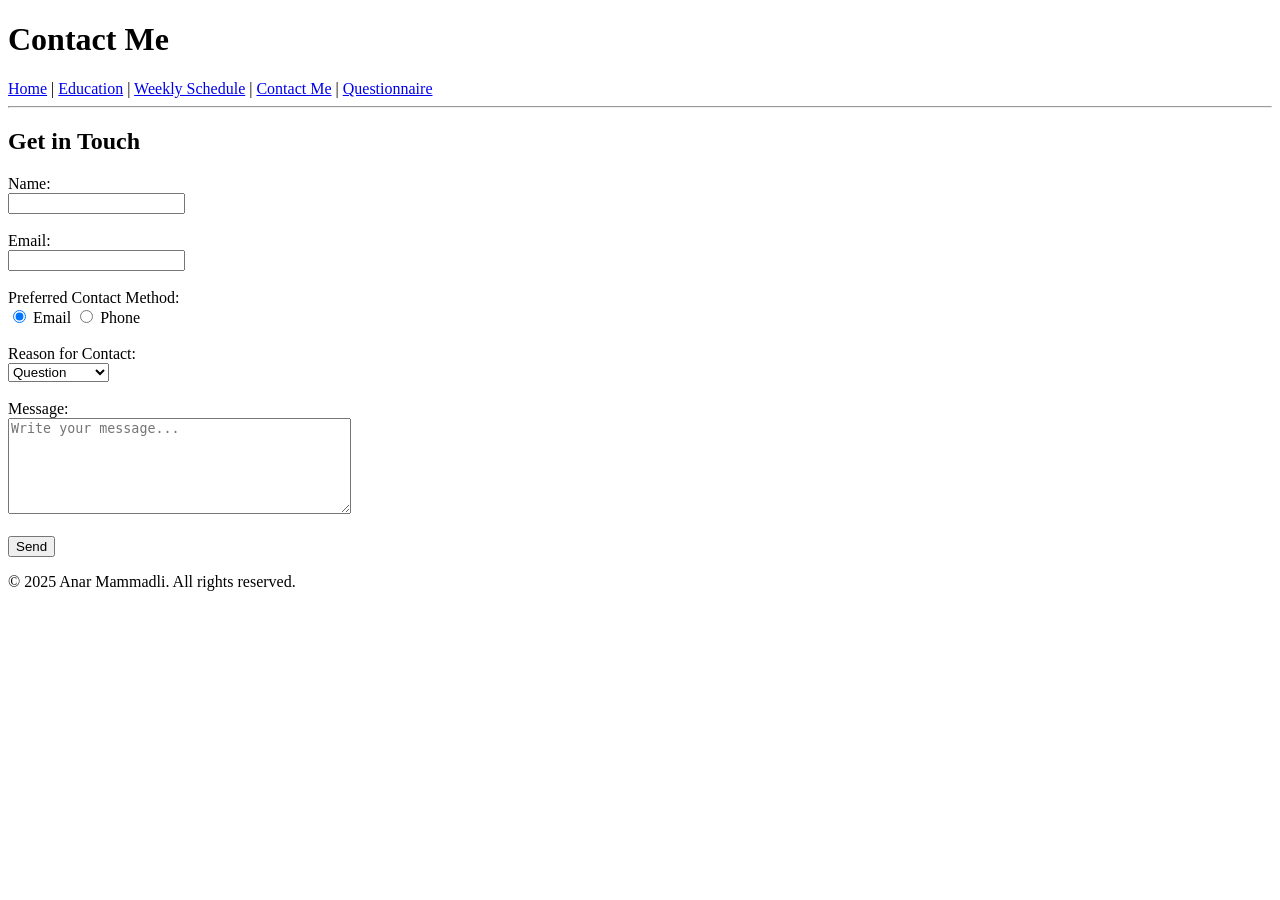
==== contact.html @ 381ed8b3 "Uploaded Images and html files uploaded" ====
<!DOCTYPE html>
<html lang="en">
<head>
    <meta charset="UTF-8">
    <meta name="viewport" content="width=device-width, initial-scale=1.0">
    <meta name="description" content="Contact page of Anar Mammadli, IT student.">
    <meta name="author" content="Anar Mammadli">
    <link rel="icon" href="images/favicon.png">
    <title>Contact Me - Anar Mammadli</title>
</head>
<body>

    <header>
        <h1>Contact Me</h1>
        <nav>
            <a href="index.html">Home</a> |
            <a href="education.html">Education</a> |
            <a href="schedule.html">Weekly Schedule</a> |
            <a href="contact.html">Contact Me</a> |
            <a href="questionnaire.html">Questionnaire</a>
        </nav>
        <hr>
    </header>

    <main>
        <h2>Get in Touch</h2>
        <form action="mailto:amammadli17928@ada.edu.az" method="post" enctype="text/plain">
            <label for="name">Name:</label><br>
            <input type="text" id="name" name="Name" required><br><br>

            <label for="email">Email:</label><br>
            <input type="email" id="email" name="Email" required><br><br>

            <label>Preferred Contact Method:</label><br>
            <input type="radio" id="contact_email" name="ContactMethod" value="Email" checked>
            <label for="contact_email">Email</label>
            <input type="radio" id="contact_phone" name="ContactMethod" value="Phone">
            <label for="contact_phone">Phone</label><br><br>

            <label for="reason">Reason for Contact:</label><br>
            <select id="reason" name="Reason">
                <option value="Question">Question</option>
                <option value="Collab">Collaboration</option>
                <option value="Other">Other</option>
            </select><br><br>

            <label for="message">Message:</label><br>
            <textarea id="message" name="Message" rows="6" cols="40" placeholder="Write your message..."></textarea><br><br>

            <button type="submit">Send</button>
        </form>
    </main>

    <footer>
        <p>&copy; 2025 Anar Mammadli. All rights reserved.</p>
    </footer>

</body>
</html>
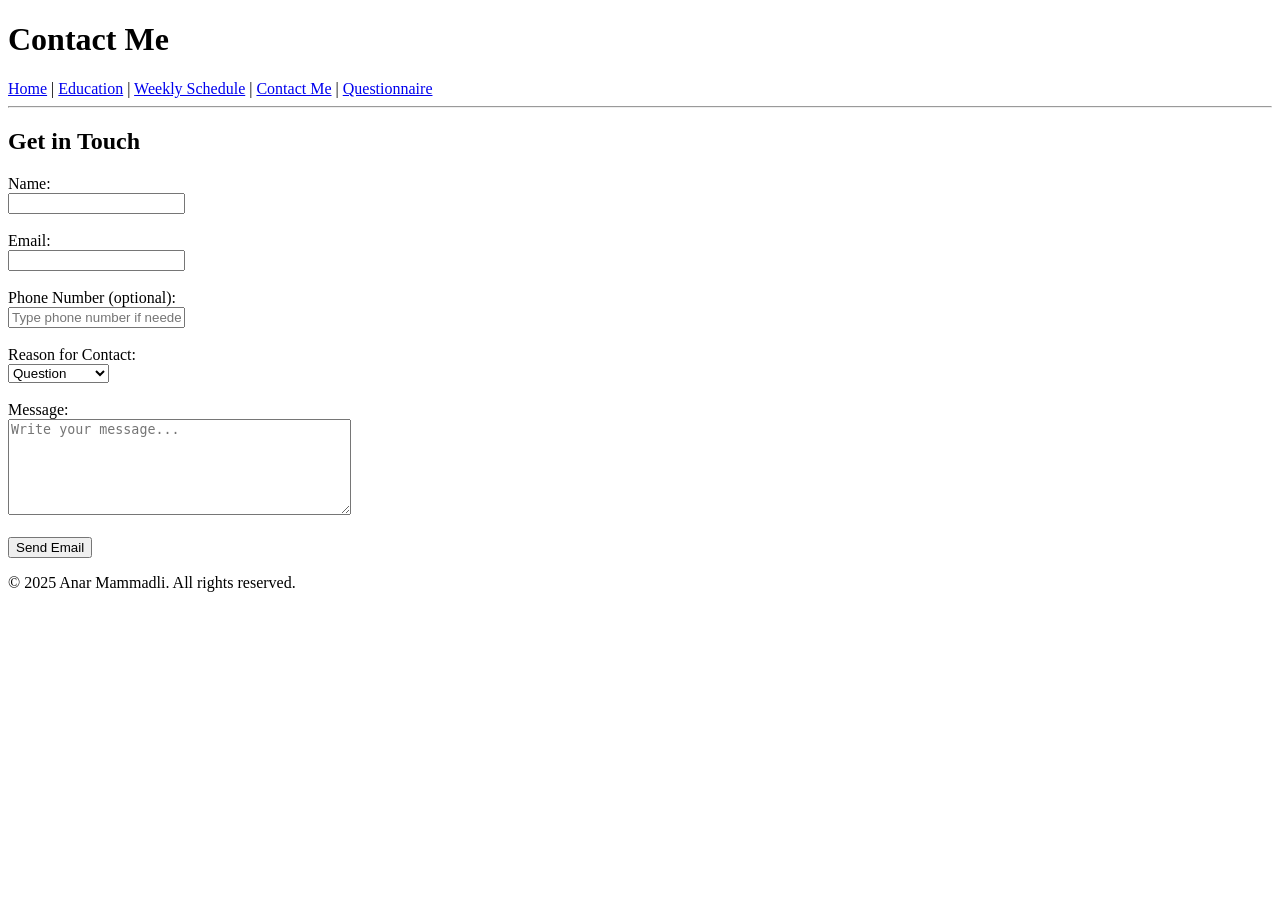
==== commit e3feabaf: "Update contact.html" ====
--- a/contact.html
+++ b/contact.html
@@ -24,6 +24,7 @@
 
     <main>
         <h2>Get in Touch</h2>
+
         <form action="mailto:amammadli17928@ada.edu.az" method="post" enctype="text/plain">
             <label for="name">Name:</label><br>
             <input type="text" id="name" name="Name" required><br><br>
@@ -31,11 +32,8 @@
             <label for="email">Email:</label><br>
             <input type="email" id="email" name="Email" required><br><br>
 
-            <label>Preferred Contact Method:</label><br>
-            <input type="radio" id="contact_email" name="ContactMethod" value="Email" checked>
-            <label for="contact_email">Email</label>
-            <input type="radio" id="contact_phone" name="ContactMethod" value="Phone">
-            <label for="contact_phone">Phone</label><br><br>
+            <label for="phone">Phone Number (optional):</label><br>
+            <input type="tel" id="phone" name="Phone" placeholder="Type phone number if needed"><br><br>
 
             <label for="reason">Reason for Contact:</label><br>
             <select id="reason" name="Reason">
@@ -47,7 +45,7 @@
             <label for="message">Message:</label><br>
             <textarea id="message" name="Message" rows="6" cols="40" placeholder="Write your message..."></textarea><br><br>
 
-            <button type="submit">Send</button>
+            <button type="submit">Send Email</button>
         </form>
     </main>
 
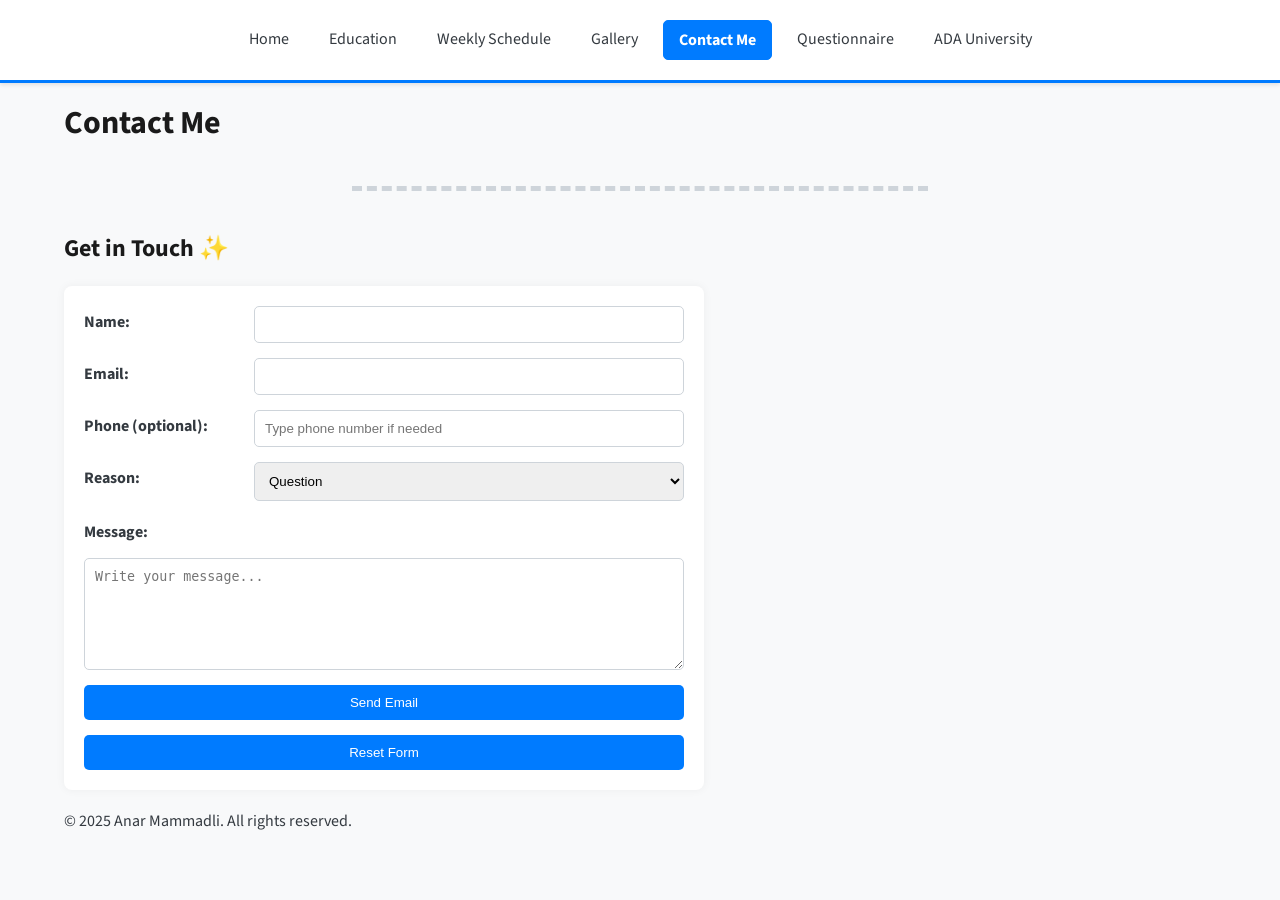
==== commit d0b6a6d3: "Added files and updated Capstone 2" ====
--- a/contact.html
+++ b/contact.html
@@ -6,18 +6,24 @@
     <meta name="description" content="Contact page of Anar Mammadli, IT student.">
     <meta name="author" content="Anar Mammadli">
     <link rel="icon" href="images/favicon.png">
+    <link rel="preconnect" href="https://fonts.googleapis.com">
+    <link rel="preconnect" href="https://fonts.gstatic.com" crossorigin>
+    <link href="https://fonts.googleapis.com/css2?family=Source+Sans+3:wght@300;400;700&display=swap" rel="stylesheet">
+    <link rel="stylesheet" href="style.css">
     <title>Contact Me - Anar Mammadli</title>
 </head>
 <body>
 
     <header>
         <h1>Contact Me</h1>
-        <nav>
-            <a href="index.html">Home</a> |
-            <a href="education.html">Education</a> |
-            <a href="schedule.html">Weekly Schedule</a> |
-            <a href="contact.html">Contact Me</a> |
-            <a href="questionnaire.html">Questionnaire</a>
+        <nav class="main-nav">
+            <a href="index.html" class="nav-link">Home</a>
+            <a href="education.html" class="nav-link">Education</a>
+            <a href="schedule.html" class="nav-link">Weekly Schedule</a>
+            <a href="gallery.html" class="nav-link">Gallery</a>
+            <a href="contact.html" class="nav-link active">Contact Me</a>
+            <a href="questionnaire.html" class="nav-link">Questionnaire</a>
+            <a href="https://www.ada.edu.az/" target="_blank" class="nav-link external-link">ADA University</a>
         </nav>
         <hr>
     </header>
@@ -25,27 +31,28 @@
     <main>
         <h2>Get in Touch</h2>
 
-        <form action="mailto:amammadli17928@ada.edu.az" method="post" enctype="text/plain">
-            <label for="name">Name:</label><br>
-            <input type="text" id="name" name="Name" required><br><br>
+        <form action="mailto:amammadli17928@ada.edu.az" method="post" enctype="text/plain" class="contact-form">
+            <label for="name">Name:</label>
+            <input type="text" id="name" name="Name" required>
 
-            <label for="email">Email:</label><br>
-            <input type="email" id="email" name="Email" required><br><br>
+            <label for="email">Email:</label>
+            <input type="email" id="email" name="Email" required>
 
-            <label for="phone">Phone Number (optional):</label><br>
-            <input type="tel" id="phone" name="Phone" placeholder="Type phone number if needed"><br><br>
+            <label for="phone">Phone (optional):</label>
+            <input type="tel" id="phone" name="Phone" placeholder="Type phone number if needed">
 
-            <label for="reason">Reason for Contact:</label><br>
+            <label for="reason">Reason:</label>
             <select id="reason" name="Reason">
                 <option value="Question">Question</option>
                 <option value="Collab">Collaboration</option>
                 <option value="Other">Other</option>
-            </select><br><br>
+            </select>
 
-            <label for="message">Message:</label><br>
-            <textarea id="message" name="Message" rows="6" cols="40" placeholder="Write your message..."></textarea><br><br>
+            <label for="message">Message:</label>
+            <textarea id="message" name="Message" rows="6" placeholder="Write your message..."></textarea>
 
             <button type="submit">Send Email</button>
+            <button type="reset">Reset Form</button>
         </form>
     </main>
 
@@ -54,4 +61,4 @@
     </footer>
 
 </body>
-</html>
+</html>
--- a/style.css
+++ b/style.css
@@ -0,0 +1,222 @@
+:root {
+    --primary-color: #007bff;
+    --accent-color: #28a745;
+    --background-color: #f8f9fa;
+    --text-color: #343a40;
+    --border-color: #ced4da;
+    --secondary-bg: #ffffff;
+}
+
+body {
+    font-family: 'Source Sans 3', sans-serif;
+    color: var(--text-color);
+    background-color: var(--background-color);
+    width: 90%;
+    max-width: 1200px;
+    margin: 100px auto 50px auto;
+    padding: 0 15px;
+}
+
+h1, h2 {
+    color: #1a1a1a;
+}
+
+hr {
+    border: none;
+    border-top: 5px dashed var(--border-color);
+    width: 50%;
+    margin: 40px auto;
+}
+
+.profile-img {
+    width: 200px;
+    height: 200px;
+    object-fit: cover;
+    border-radius: 50%;
+    transition: transform 0.3s ease-in-out, box-shadow 0.3s ease;
+    box-shadow: 0 4px 8px rgba(0, 0, 0, 0.1);
+}
+
+.profile-img:hover {
+    transform: scale(1.1); 
+    box-shadow: 0 8px 16px rgba(0, 0, 0, 0.2);
+}
+
+.main-nav {
+    position: fixed;
+    top: 0;
+    left: 0;
+    width: 100%;
+    background-color: var(--secondary-bg);
+    box-shadow: 0 2px 4px rgba(0, 0, 0, 0.1);
+    z-index: 1000;
+    display: flex;
+    flex-wrap: wrap;
+    justify-content: center;
+    padding: 15px 0;
+    border-bottom: 3px solid var(--primary-color);
+}
+
+.main-nav a {
+    text-decoration: none;
+    color: var(--text-color);
+    padding: 8px 15px;
+    margin: 5px 5px;
+    border-radius: 5px;
+    transition: background-color 0.3s, color 0.3s;
+    white-space: nowrap;
+}
+
+.main-nav a:hover:not(.active) {
+    background-color: var(--primary-color);
+    color: white;
+}
+
+.main-nav a.active {
+    background-color: var(--primary-color);
+    color: white;
+    font-weight: 700;
+    border: 1px solid var(--primary-color);
+}
+
+h2::after {
+    content: " ✨";
+    color: var(--primary-color);
+}
+
+ul, ol {
+    padding-left: 20px;
+    line-height: 1.6;
+}
+
+ul {
+    list-style-type: square;
+}
+
+table {
+    width: 100%;
+    border-collapse: collapse;
+    margin: 20px 0;
+    font-size: 1em;
+    text-align: left;
+}
+
+th, td {
+    border: 1px solid var(--border-color);
+    padding: 12px 15px;
+}
+
+thead th {
+    background-color: var(--primary-color);
+    color: white;
+    font-weight: 700;
+    text-transform: uppercase;
+}
+
+tbody tr:nth-child(even) {
+    background-color: #e9ecef;
+}
+
+tbody tr:hover {
+    background-color: #dee2e6;
+    transition: background-color 0.3s;
+}
+
+#index-main .profile-section {
+    overflow: auto;
+    margin-bottom: 30px;
+}
+
+.profile-img-container {
+    float: left;
+    margin-right: 20px;
+}
+
+#education-main {
+    display: flex;
+    flex-direction: column;
+    gap: 30px;
+}
+
+.contact-form {
+    display: grid;
+    grid-template-columns: 150px 1fr;
+    gap: 15px 20px;
+    max-width: 600px;
+    margin: 20px 0;
+    padding: 20px;
+    background-color: var(--secondary-bg);
+    border-radius: 8px;
+    box-shadow: 0 0 10px rgba(0, 0, 0, 0.05);
+}
+
+.contact-form label {
+    align-self: start;
+    font-weight: bold;
+    padding-top: 5px;
+}
+
+.contact-form input[type="text"],
+.contact-form input[type="email"],
+.contact-form input[type="tel"],
+.contact-form select,
+.contact-form textarea {
+    width: 100%;
+    padding: 10px;
+    border: 1px solid var(--border-color);
+    border-radius: 5px;
+    box-sizing: border-box;
+}
+
+.contact-form textarea {
+    grid-column: 1 / 3;
+}
+
+.contact-form button {
+    grid-column: 1 / 3;
+    padding: 10px 20px;
+    background-color: var(--primary-color);
+    color: white;
+    border: none;
+    border-radius: 5px;
+    cursor: pointer;
+    transition: background-color 0.3s;
+}
+
+.contact-form button[type="submit"]:hover {
+    background-color: #0056b3;
+}
+
+.contact-form input:focus,
+.contact-form textarea:focus,
+.contact-form select:focus {
+    border-color: var(--accent-color);
+    box-shadow: 0 0 5px rgba(40, 167, 69, 0.5);
+    outline: none;
+}
+
+.gallery {
+    display: grid;
+    gap: 15px;
+    padding: 20px 0;
+    grid-template-columns: 1fr;
+}
+
+.gallery img {
+    width: 100%;
+    height: 300px;
+    border-radius: 8px;
+    box-shadow: 0 4px 8px rgba(0, 0, 0, 0.1);
+    object-fit: cover;
+    transition: opacity 0.3s;
+}
+
+.gallery img:hover {
+    opacity: 0.8;
+}
+
+@media (min-width: 768px) {
+    .gallery {
+        grid-template-columns: repeat(3, 1fr);
+    }
+}
